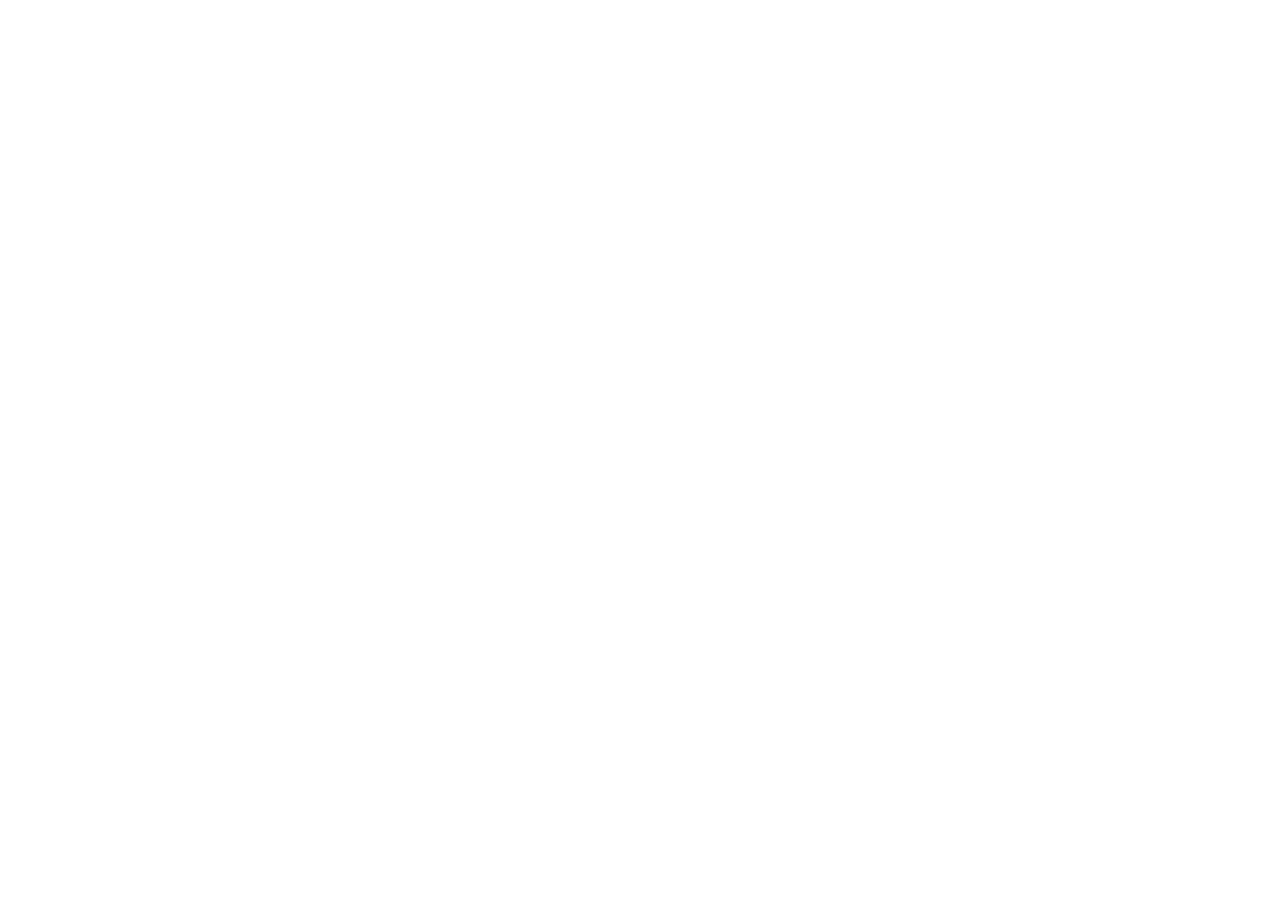
==== 0727/join.html @ 0d516e16 "📝 약관동의 구현" ====
<!DOCTYPE html>
<html lang="ko">
<head>
  <meta charset="UTF-8">
  <meta name="viewport" content="width=device-width, initial-scale=1.0">
  <title></title>
</head>
<body>
 <label for=""></label> 
</body>
</html>
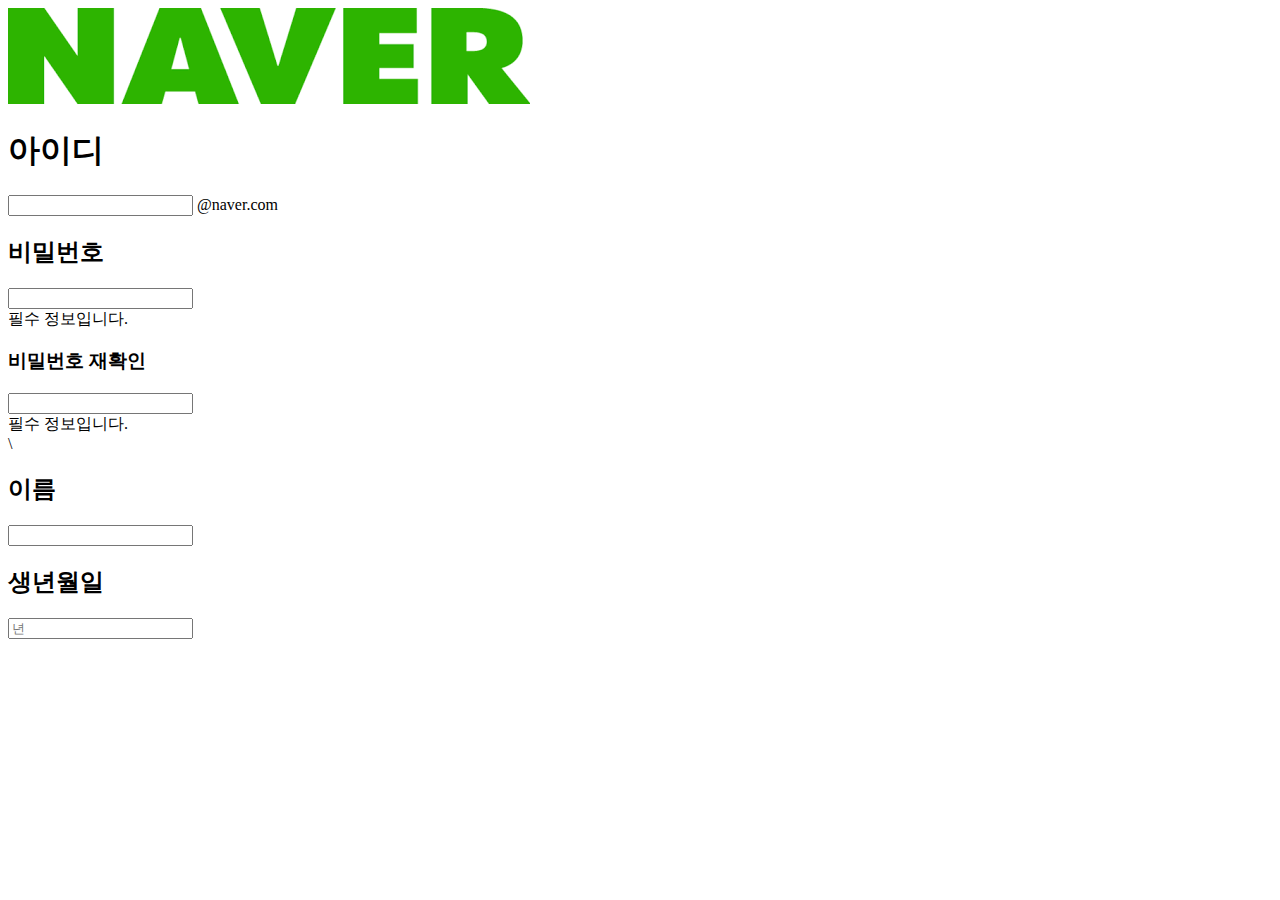
==== commit 0a51f705: "📝 회원가입" ====
--- a/0727/join.html
+++ b/0727/join.html
@@ -3,9 +3,68 @@
 <head>
   <meta charset="UTF-8">
   <meta name="viewport" content="width=device-width, initial-scale=1.0">
-  <title></title>
+  <title>join membership</title>
+  <link rel="stylesheet" href="../0727/join membership.js">
+  <!--JQuery CDN-->
+  <script src="https://code.jquery.com/jquery-3.7.0.min.js" integrity="sha256-2Pmvv0kuTBOenSvLm6bvfBSSHrUJ+3A7x6P5Ebd07/g=" crossorigin="anonymous"></script>
+ 
 </head>
 <body>
- <label for=""></label> 
+  <div class="back">
+    <header>
+      <div class="logo">
+        <img src="../images/logo.png" alt="logo">
+      </div>
+    </header>
+    <form action=""></form>
+    <!---ID박스-->
+    <section class="field-ID">
+   
+      <h1>
+        <label for="ID">아이디</label>
+      </h1>
+    
+        <input type="text">
+        <span class="ID-Name">@naver.com</span>
+       <!--password박스-->
+     <div class="field-password">
+      <h2>비밀번호</h2>
+      <input type="text">
+     </div>
+     
+      <span>필수 정보입니다.</span>
+      <!--password 재확인-->
+      <div class="field-password-reconfirm">
+       <h3>비밀번호 재확인</h3>
+       <input type="text">
+      </div> 
+      <span>필수 정보입니다.</span>
+      <div class="field-name">\
+        <!--Name-->
+        <h2>이름</h2>
+        <input type="text">
+      </div>
+      <div class="field-name">
+        <!--생년월일-->
+        <h2>생년월일</h2>
+        <input type="number" placeholder="년">
+        
+      </div>
+    
+    </section>
+      
+    
+      
+
+   
+
+
+   
+   
+
+      
+    </div>
+  </div>
+ <script src="../0727/join membership.js"></script>
 </body>
 </html>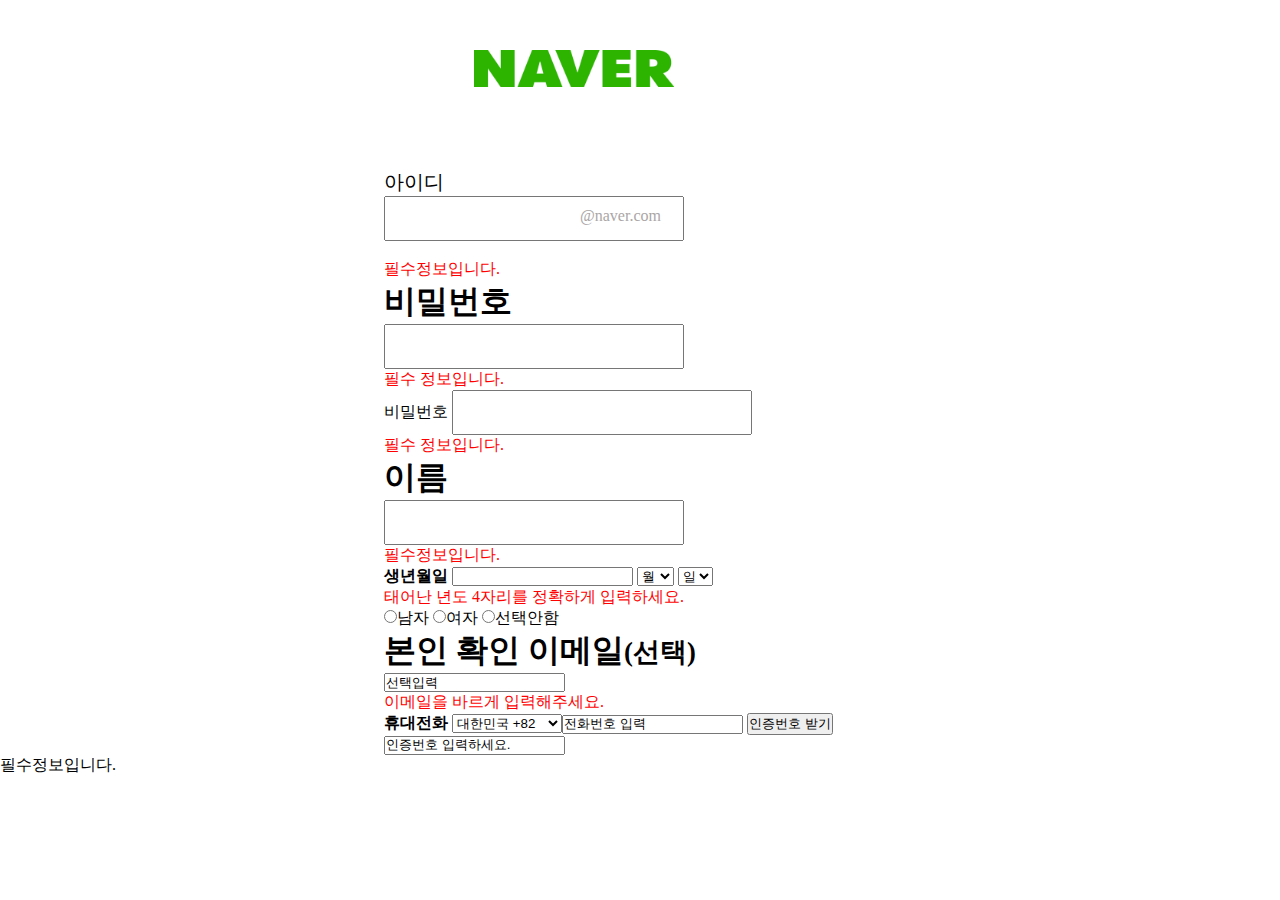
==== commit 9e8bfd71: "📝 회원가입 폼" ====
--- a/0727/join.html
+++ b/0727/join.html
@@ -4,57 +4,118 @@
   <meta charset="UTF-8">
   <meta name="viewport" content="width=device-width, initial-scale=1.0">
   <title>join membership</title>
-  <link rel="stylesheet" href="../0727/join membership.js">
+  <link rel="stylesheet" href="../0727/join membership.css">
   <!--JQuery CDN-->
   <script src="https://code.jquery.com/jquery-3.7.0.min.js" integrity="sha256-2Pmvv0kuTBOenSvLm6bvfBSSHrUJ+3A7x6P5Ebd07/g=" crossorigin="anonymous"></script>
  
 </head>
 <body>
   <div class="back">
-    <header>
+    <header class="gnb-header">
       <div class="logo">
-        <img src="../images/logo.png" alt="logo">
+        <img src="../0727/images/logo.png" alt="logo">
       </div>
     </header>
-    <form action=""></form>
+    
     <!---ID박스-->
-    <section class="field-ID">
+    <form  id="form02" action="https://www.naver.com/">
+      <section class="field">
    
-      <h1>
-        <label for="ID">아이디</label>
-      </h1>
+        <div class="field-ID">
+          <h1>아이디</h1>
+          <input type="text">
+          <p class="ID-Name">@naver.com</p>
+          <span>필수정보입니다.</span>
+        </div>
+       
     
+      
+       <!--password박스-->
+        <div class="field-PW">
+        <h1>비밀번호</h1>
         <input type="text">
-        <span class="ID-Name">@naver.com</span>
-       <!--password박스-->
-     <div class="field-password">
-      <h2>비밀번호</h2>
-      <input type="text">
-     </div>
      
-      <span>필수 정보입니다.</span>
+       </div>
+        <span>필수 정보입니다.</span>
+     
+      
       <!--password 재확인-->
-      <div class="field-password-reconfirm">
-       <h3>비밀번호 재확인</h3>
+      <div class="field-PW-R">
+        <label for="PW-R">비밀번호</label>
        <input type="text">
       </div> 
       <span>필수 정보입니다.</span>
-      <div class="field-name">\
+      <!--이름-->
+      <div class="field-Name">
         <!--Name-->
-        <h2>이름</h2>
+        <h1>이름</h1>
         <input type="text">
       </div>
-      <div class="field-name">
+      <span>필수정보입니다.</span>
+      <div class="field-Day">
         <!--생년월일-->
-        <h2>생년월일</h2>
-        <input type="number" placeholder="년">
-        
+        <b>생년월일</b>
+        <input class="birth_year" type="text">
+     
+        <select class="box" id="birth_year">
+          <option disabled selected>월</option>
+          <option value="1">1</option>
+          <option value="2">2</option>
+          <option value="3">3</option>
+          <option value="4">4</option>
+          <option value="5">5</option>
+          <option value="6">6</option>
+          <option value="7">7</option>
+          <option value="8">8</option>
+          <option value="9">9</option>
+          <option value="10">10</option>
+          <option value="11">11</option>
+          <option value="12">12</option>
+        </select>
+        <select class="box" id="birth_year">
+          <option disabled selected>일</option>
+        </select>
       </div>
+      <span>태어난 년도 4자리를 정확하게 입력하세요.</span>
+    <div class="field-gander">
+     <label><input type="radio" name="gneder">남자</label>
+     <label><input type="radio" name="gneder">여자</label>
+     <label><input type="radio" name="gneder">선택안함</label>
+    </div>
+    <!--email-->
+    <div class="field-email">
+      <h1>본인 확인 이메일<small>(선택)</small></h1>
+      <input type="text" value="선택입력">
+    </div>
+    <span>이메일을 바르게 입력해주세요.</span>
+    <!--휴대전화번호-->
+    <div class="field-phone-num">
+      <b>휴대전화</b>
+      <select name="phone num" id="phone-num">
+        <option value="233">가나 +233</option>
+       <option value="30">그리스 +30</option>
+      <option value="82" selected>대한민국 +82</option>
+      <option value="49">독일 +49</option>
+      <option value="960">몰디브 +960</option>
+      <option value="1">미국/캐나다 +1</option>
+      <option value="254">케나 +254</option>
+      <div class="phone -Certified">
+      <input type="text" value="전화번호 입력">
+      <button class="Certified-btn">인증번호 받기</button>
+      <input type="text" value="인증번호 입력하세요.">
+      </div>
+      </select>
+    </div>
+    <span>필수정보입니다.</span>
+  </section>
+    <!--주소 찾기-->
     
-    </section>
+
+
+  
+ 
       
     
-      
 
    
 
@@ -65,6 +126,9 @@
       
     </div>
   </div>
+</form>
+
+  
  <script src="../0727/join membership.js"></script>
 </body>
-</html>+</html>
--- a/0727/join membership.css
+++ b/0727/join membership.css
@@ -0,0 +1,73 @@
+*{
+  padding: 0;
+  margin: 0;
+  box-sizing: border-box;
+}
+/*logo*/
+.gnb-header{
+  position: relative;
+  right: 50%;
+
+}
+.logo{
+  position: relative;
+  left: 87%;
+  top: 50px;
+}
+.logo img{
+  width: 240px;
+}
+.field{
+  margin-left: 30% ;
+  margin-top: 10%;
+  max-width: 468px;
+
+}
+.field-ID input{
+  
+  width: 300px;
+  height: 45px;
+    /*border: 1px solid #000;*/
+} 
+.field span{
+  visibility: visible;
+  color: red;
+
+} 
+.field-ID h1{
+  font-size: 20px;
+  font-weight: 300;
+}
+.ID-Name{
+  position: relative;
+  top: -34px;
+  left: 196px;
+
+  color: #aaa6a6;
+}
+.field-PW input{
+width:300px ;
+height: 45px;
+}
+.field-PW-R input{
+  width: 300px;
+  height: 45px;
+}
+.field-Name input{
+  width: 300px;
+  height: 45px;
+}
+
+.logo img{
+  
+  width: 200px;
+
+
+  }
+
+
+/*Gander*/
+.field-gander{
+
+
+}